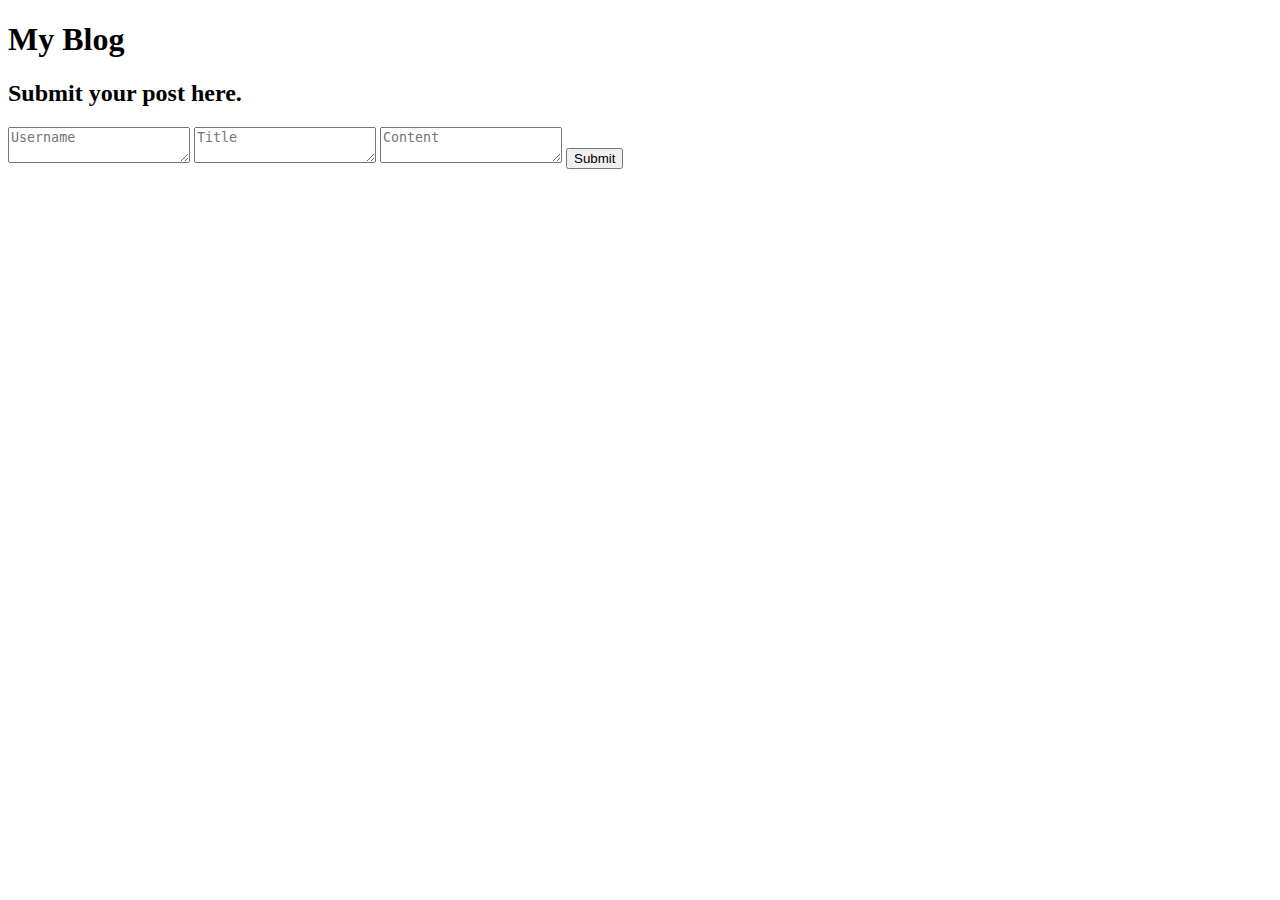
==== index.html @ 3d0434e1 "added basic elements to index.html file" ====
<!DOCTYPE html>
<html lang="en">

<head>
    <meta charset="UTF-8">
    <meta name="viewport" content="width=device-width, initial-scale=1.0">
    <link rel="stylesheet" href="./assets/css/styles.css" />
    <link rel="form" href="./assets/css/form.css" />
    <title>My Blog</title>
</head>

<body>
    <header>
        <h1>My Blog</h1>
    </header>
    <div class="container">
        <h2>Submit your post here.</h2>
        <form>
            <textarea id="username" placeholder="Username"></textarea>
            <textarea id="title" placeholder="Title"></textarea>
            <textarea id="content" placeholder="Content"></textarea>
            <button id="submit">Submit</button>
        </form>
    </div>
</body>

</html>
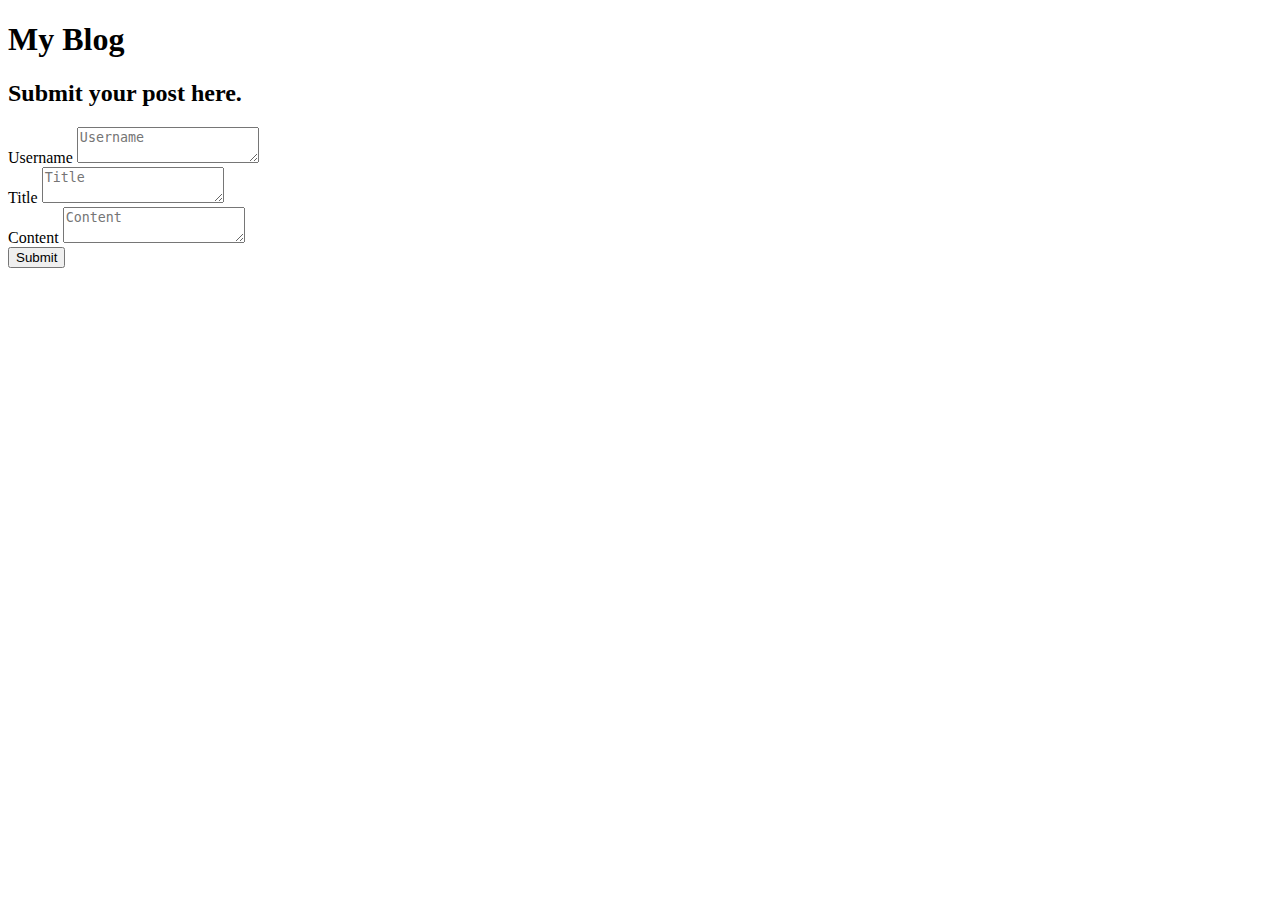
==== commit 2644a15c: "added lables to text inputs" ====
--- a/index.html
+++ b/index.html
@@ -16,9 +16,18 @@
     <div class="container">
         <h2>Submit your post here.</h2>
         <form>
-            <textarea id="username" placeholder="Username"></textarea>
+            <div>
+                <label>Username</label>
+                <textarea id="username" placeholder="Username"></textarea>
+            </div>
+            <div>
+            <label>Title</label>
             <textarea id="title" placeholder="Title"></textarea>
+            </div>
+            <div>
+            <label>Content</label>
             <textarea id="content" placeholder="Content"></textarea>
+            </div>
             <button id="submit">Submit</button>
         </form>
     </div>
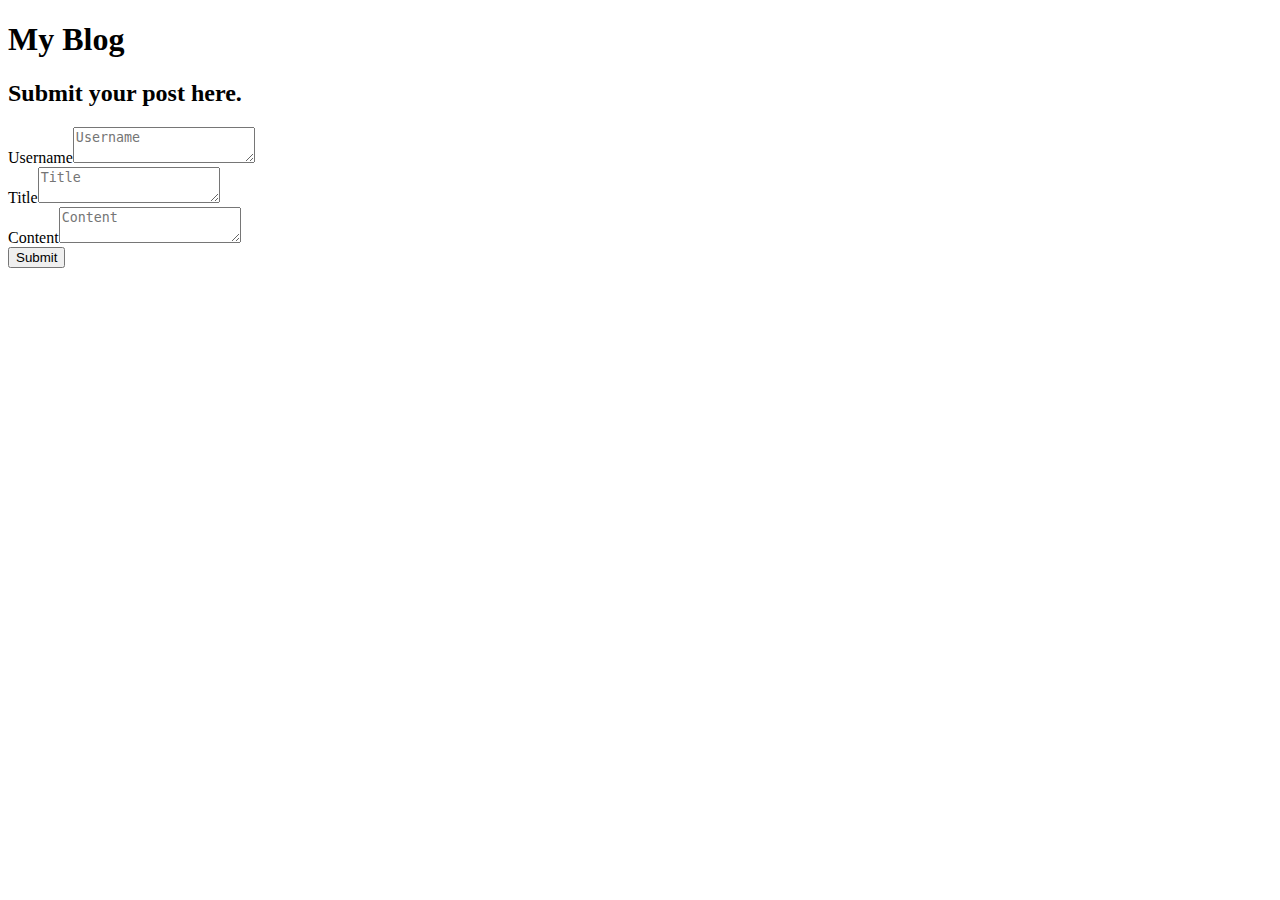
==== commit f6b84b28: "added linked form.js to index.html and added code to form.js to store data in local storage" ====
--- a/index.html
+++ b/index.html
@@ -5,7 +5,8 @@
     <meta charset="UTF-8">
     <meta name="viewport" content="width=device-width, initial-scale=1.0">
     <link rel="stylesheet" href="./assets/css/styles.css" />
-    <link rel="form" href="./assets/css/form.css" />
+    <link rel="form.css" href="./assets/css/form.css" />
+    <link rel="form.js" href="./assets/js/form.js" />
     <title>My Blog</title>
 </head>
 
@@ -17,18 +18,15 @@
         <h2>Submit your post here.</h2>
         <form>
             <div>
-                <label>Username</label>
-                <textarea id="username" placeholder="Username"></textarea>
+                <label>Username<textarea id="username" placeholder="Username"></textarea></label>
             </div>
             <div>
-            <label>Title</label>
-            <textarea id="title" placeholder="Title"></textarea>
+                <label>Title<textarea id="title" placeholder="Title"></textarea></label>
             </div>
             <div>
-            <label>Content</label>
-            <textarea id="content" placeholder="Content"></textarea>
+                <label>Content<textarea id="content" placeholder="Content"></textarea></label>
             </div>
-            <button id="submit">Submit</button>
+            <button>Submit</button>
         </form>
     </div>
 </body>
